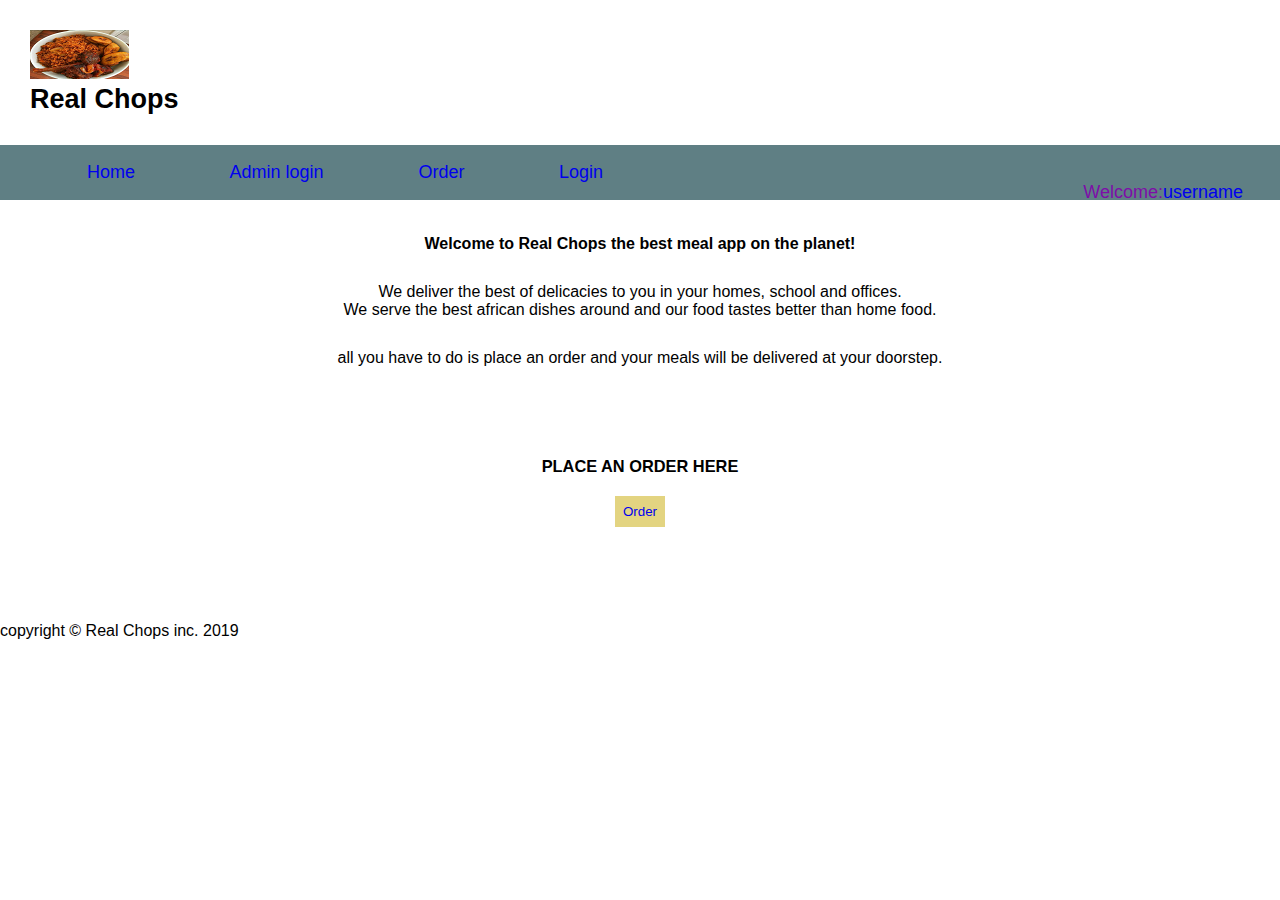
==== UI/index.html @ b01c424c "Add files via upload" ====
<!doctype html>

<html lang="en">
	<head>
		<meta charset="utf-8">
		<meta name="viewport" content="width=device-width, intial-scale=1.0">
		<link rel="stylesheet" href="css/css.css">
		<title>Real Chops</title>
	</head>
	
	
	<body>
		<div class="wrap">
	<header>
			<img src="img/logo.png" alt="logo"/>
					<h2>Real Chops</h2>
		</header>
		<nav class="top_nav">
			<ul class="u_top">
				<li><a href="index.html">Home</a></li>
				<li><a href="admin signup.html"> Admin login </a></li>
				<li><a href="order.html">Order</a></li>
				<li><a href="login.html">Login</a></li>
				<li class="right">Welcome:<span><a href="index.html">username</a></span></li>
			</ul>
		</nav>
		<article class="explain">
			<p>
			<strong>Welcome to Real Chops the best meal app on the planet!</strong>
		    </P>
			<p>
			We deliver the best of delicacies to you in your homes, school and offices.<br/>
			We serve the best african dishes around and our food tastes better than home food.
			</p>
			<p>
			all you have to do is place an order and your meals will be delivered at your doorstep.
			</p>
	
			<form class="fill" >
				<label for="order">
					<h3>Place an order here</h3>
				</label>

				<button type="button" class="send">
					<a href="order.html">Order</a>
				</button>
			</form>
			
		</article>
		<footer>
			copyright &copy; Real Chops inc. 2019 
		</footer>
		</div>
	</body>
</html>
---- UI/css/css.css ----
*{
	margin: 0px;
	padding: 0px;
	font-family: sans-serif; 
}

body{
	height: 100%;
	width: 100%;
	margin: auto;
}

header {
	margin: auto;
	padding: 30px;
	font-size: 18px;
	font-weight: bolder;
	border: 2px hidden;
}
header img{
	display: inline;
}
header h1{
	display: inline;
	padding: 50px;
}

.top_nav {
	padding: 17px;
	background-color: #517479ea;
	border: hidden;

}
.top_nav ul li {
	display: inline;
	padding: 20px;
	margin-left: 50px;
	color: rgb(125, 14, 168);
	border: hidden;
	font-family: sans-serif;
	font-size: 18px;
}
.right {
	text-align: center;
	float: right;
	padding: 20px;
}
a {
	text-decoration: none;
}
:active{
	color: #5db30c96;
}
a:hover {
	font-weight: bold;
	text-decoration: underline; 
}
a:visited {
	color: #5db30c96;
}

article h2{
	font-size: 16px;
	padding-top: 30px;
}
article p{
	margin: 10px;
	padding: 10px;
	font-size: 16px;
	font-family: sans-serif;
}
#formal{
	height: 100%;
	width: 100%;
	margin: auto;
	background: rgb(64, 90, 110);
}
h1{
	text-align: center;
	font-size: 25px;
	color: #000000;
	border-bottom: 2px solid #ffffff;

}
.fill{
	max-width: 320px;
	margin: 2rem auto;
	padding: 2rem;
}
label{
	display: block;
	padding: 1rem 0 0.25rem 0;
	font-size: 14px;
	font-weight: bold;
	text-transform: uppercase;

}
input{
	display: block;
	width: 100%;
	font-size: 16px;
	padding: 0.5rem;
	border: 2px solid rgb(142, 155, 119);
	border-radius: 5px;
}

.send{
	border: 0;
	background: #d3bc3ba4;
	padding: 0.5rem;
	color: #ffffff;
	margin: 1rem 0;
	width: auto;
	cursor: pointer;
}
.send:hover{
	background: rgb(147, 180, 70);
}
.explain{
	margin: auto;
	padding: 15px;
	font-size 16px;
	font-family: sans-serif;
	text-align: center;
}
#order {
	text-align: left;
	margin: 20px ;
	font-family: sans-serif;
	font-size: 16px;
	padding: 15px;
	
}

.orders{
	max-width: 640px;
	margin: 10px;
	padding: 15px;

}
#others{
	display: inline;
}
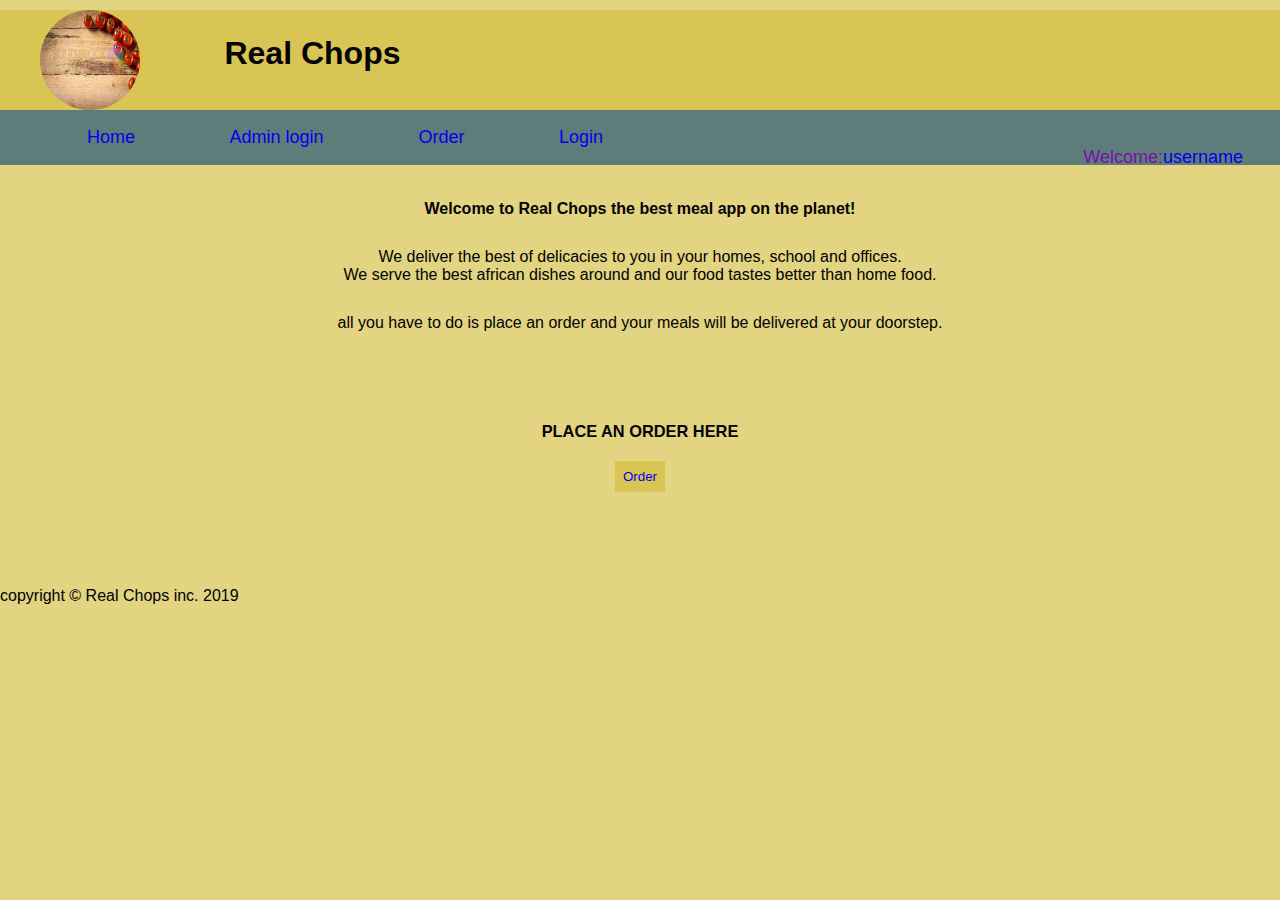
==== commit 5830d4b0: "Add files via upload" ====
--- a/UI/index.html
+++ b/UI/index.html
@@ -10,11 +10,16 @@
 	
 	
 	<body>
-		<div class="wrap">
-	<header>
-			<img src="img/logo.png" alt="logo"/>
-					<h2>Real Chops</h2>
+		
+		<header>
+			<img src="img/bg.png" width="100" height="100" alt="logo" class="logo"/>
+				
+			<h2 class="page-header">
+						Real Chops
+			</h2>
+				
 		</header>
+		
 		<nav class="top_nav">
 			<ul class="u_top">
 				<li><a href="index.html">Home</a></li>
--- a/UI/css/css.css
+++ b/UI/css/css.css
@@ -8,21 +8,25 @@
 	height: 100%;
 	width: 100%;
 	margin: auto;
+	background: #d3bc3ba4;
 }
 
 header {
-	margin: auto;
-	padding: 30px;
-	font-size: 18px;
-	font-weight: bolder;
+	margin-top: 10px;
 	border: 2px hidden;
+	background: #d3bc3ba4;
 }
-header img{
+.logo{
 	display: inline;
+	margin-left: 40px;
+	vertical-align: middle;
+	border-radius: 50px;
 }
-header h1{
+.page-header{
 	display: inline;
-	padding: 50px;
+	margin-left: 80px;
+	font-size: 32px;
+	font-weight: bold;
 }
 
 .top_nav {
